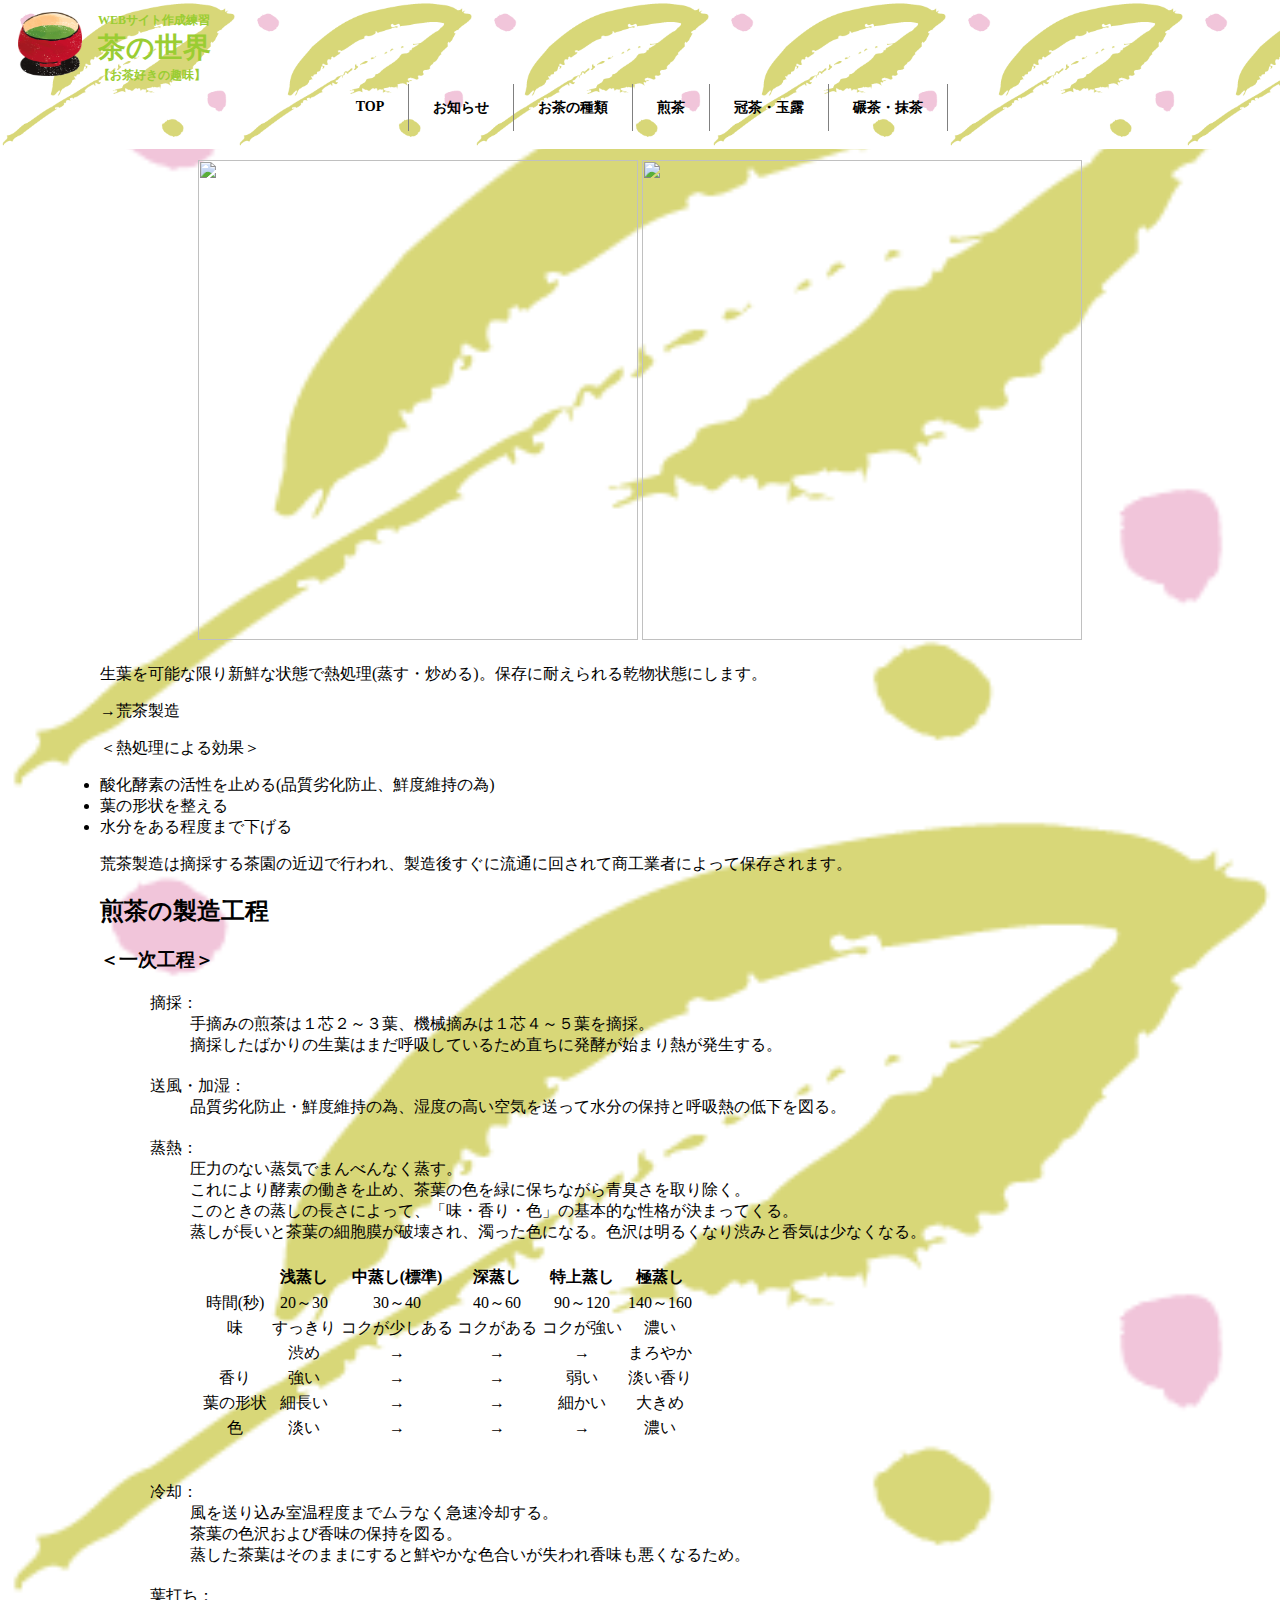
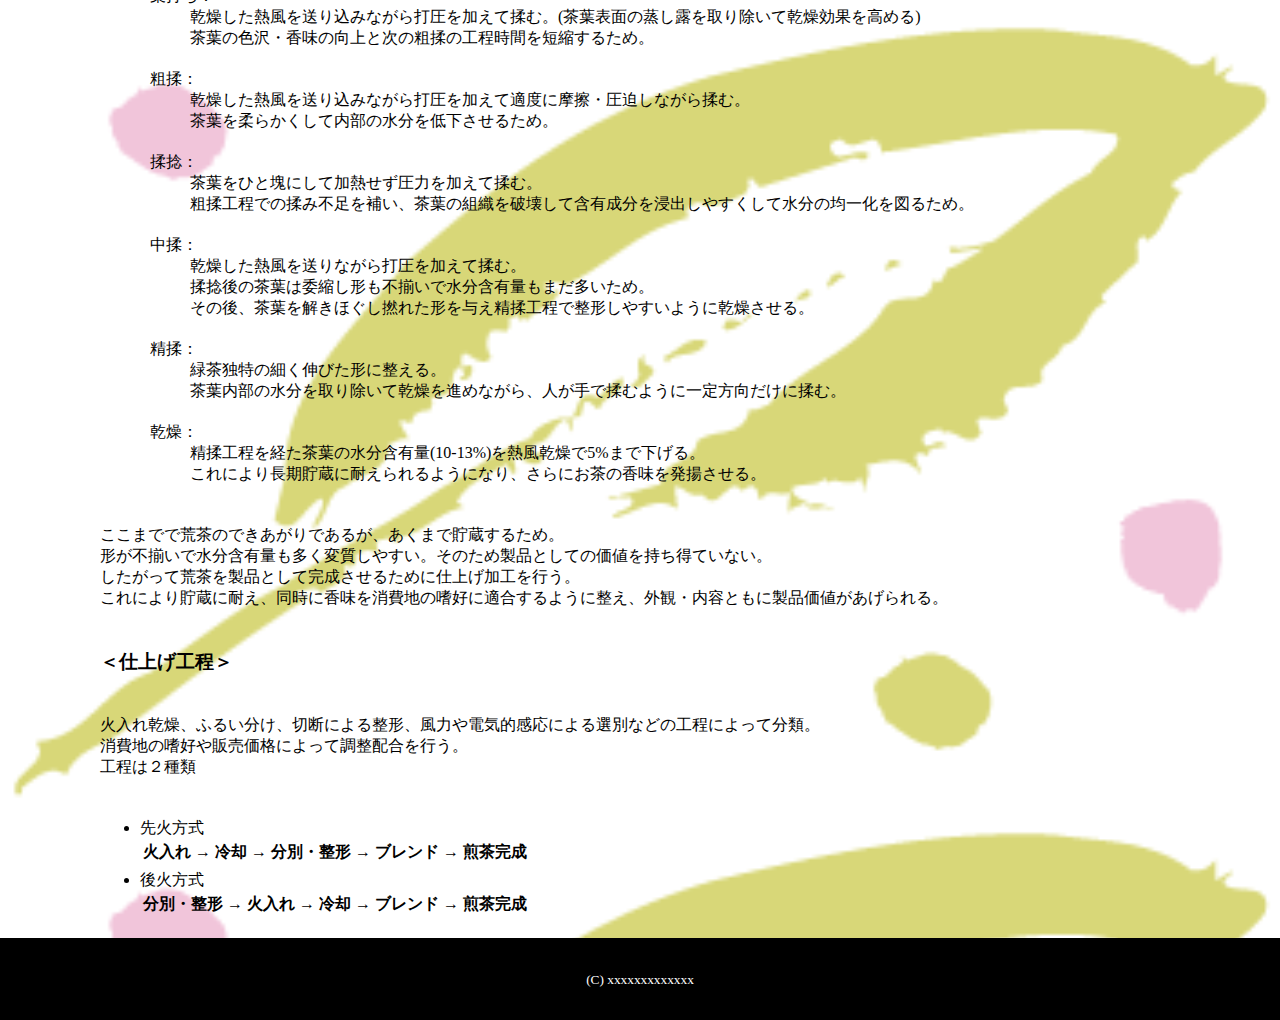
==== sencya.html @ d39575fb "initial added" ====
<!DOCTYPE html>
<html lang="ja">
<head>
  <meta charset="UTF-8">
  <meta http-equiv="X-UA-Compatible" content="IE=edge">
  <meta name="viewport" content="width=device-width, initial-scale=1.0">
  <title>煎茶 | 茶の世界</title>
  <link rel="icon" href="img/06_yunomi05.gif">
  <link rel="stylesheet" href="css/style_2.css">
  <link rel="stylesheet" href="https://fonts.googleapis.com/css2?family=Material+Symbols+Outlined:opsz,wght,FILL,GRAD@20..48,100..700,0..1,-50..200" />
</head>
<body>
  <header>
    <section class="header_1">
      <div>
        <img src="img/06_yunomi05.gif" alt="" width="64px" height="64px">
      </div>
      <div class="container_1">
        <h3 class="title_1">WEBサイト作成練習</h3>
        <h1 class="title_2">茶の世界</h1>
        <h3 class="title_3">【お茶好きの趣味】</h3>  
      </div>
      <div class="sp-menu">
        <span class="material-symbols-outlined" id="open">menu</span>
        <span class="material-symbols-outlined" id="close">close</span>
      </div>  
    </section>
    <section class="header_2">
      <div class="menu_1">
        <h3><a href="index.html">TOP</a></h3>
      </div>
      <div class="menu_1">
        <h3>お知らせ</h3>
      </div>
      <div class="menu_1">
        <h3><a href="intro.html">お茶の種類</a></h3>
      </div>
      <div class="menu_1">
        <h3><a href="sencya.html">煎茶</a></h3>
      </div>
      <div class="menu_1">
        <h3>冠茶・玉露</h3>
      </div>
      <div class="menu_1">
        <h3><a href="maccya1.html">碾茶・抹茶</a></h3>
      </div>
      <!-- <div class="menu_1">
        <h3>準備中</h3>
      </div>
      <div class="menu_1">
        <h3>準備中</h3>
      </div>
      <div class="menu_1">
        <h3>準備中</h3>
      </div> -->
    </section>
  </header>

  <section class="overlay">
    <!-- <span class="material-symbols-outlined" id="close">close</span> -->
    <div class="laymenu">
      <div>
        <ul>
          <li><a href="index.html">TOP</a></li>
          <li><a href="intro.html">お茶の種類</a></li>
          <li href="#">冠茶・玉露</li>
          <!-- <li href="#">準備中</li>
          <li href="#">準備中</li> -->
        </ul>  
      </div>
      <div>
        <ul>
          <li href="#">お知らせ</li>
          <li><a href="sencya.html">煎茶</a></li>
          <li><a href="maccya1.html">碾茶・抹茶</a></li>
          <!-- <li href="#">準備中</li>
          <li href="#">準備中</li> -->
        </ul>  
      </div>
    </div>  
  </section>

  <main>
    <div>
      <img src="img/sencya1.jpg" alt="" width="440px" height="480px">
      <img src="img/sencya_fukamushi_1.jpg" alt="" width="440px" height="480px">  
    </div>
    <section class="explain_2">
      <p>生葉を可能な限り新鮮な状態で熱処理(蒸す・炒める)。保存に耐えられる乾物状態にします。</p>
      <p>→荒茶製造</p>
      <p>＜熱処理による効果＞</p>
      <li>酸化酵素の活性を止める(品質劣化防止、鮮度維持の為)</li>
      <li>葉の形状を整える</li>
      <li>水分をある程度まで下げる</li>
      <p>荒茶製造は摘採する茶園の近辺で行われ、製造後すぐに流通に回されて商工業者によって保存されます。</p>
    </section>
    <section class="explain_1">
      <h2>煎茶の製造工程</h2>
      <h3>＜一次工程＞</h2>
      <dl>
        <dt>摘採：
        </dt>
        <dd>手摘みの煎茶は１芯２～３葉、機械摘みは１芯４～５葉を摘採。<br>摘採したばかりの生葉はまだ呼吸しているため直ちに発酵が始まり熱が発生する。</dd>
        <dt>送風・加湿：</dt>
        <dd>品質劣化防止・鮮度維持の為、湿度の高い空気を送って水分の保持と呼吸熱の低下を図る。</dd>
        <dt>蒸熱：</dt>
        <dd>圧力のない蒸気でまんべんなく蒸す。<br>
          これにより酵素の働きを止め、茶葉の色を緑に保ちながら青臭さを取り除く。<br>
          このときの蒸しの長さによって、「味・香り・色」の基本的な性格が決まってくる。<br>
          蒸しが長いと茶葉の細胞膜が破壊され、濁った色になる。色沢は明るくなり渋みと香気は少なくなる。</dd>
      </dl>
      <table class="t1">
        <thead>
          <tr>
            <th></th>
            <th>浅蒸し</th>
            <th>中蒸し(標準)</th>
            <th>深蒸し</th>
            <th>特上蒸し</th>
            <th>極蒸し</th>
          </tr>
        </thead>
        <tbody>
          <tr>
            <td>時間(秒)</td>
            <td>20～30</td>
            <td>30～40</td>
            <td>40～60</td>
            <td>90～120</td>
            <td>140～160</td>
          </tr>
          <tr>
            <td>味</td>
            <td>すっきり</td>
            <td>コクが少しある</td>
            <td>コクがある</td>
            <td>コクが強い</td>
            <td>濃い</td>
          </tr>
          <tr>
            <td></td>
            <td>渋め</td>
            <td>→</td>
            <td>→</td>
            <td>→</td>
            <td>まろやか</td>
          </tr>
          <tr>
            <td>香り</td>
            <td>強い</td>
            <td>→</td>
            <td>→</td>
            <td>弱い</td>
            <td>淡い香り</td>
          </tr>
          <tr>
            <td>葉の形状</td>
            <td>細長い</td>
            <td>→</td>
            <td>→</td>
            <td>細かい</td>
            <td>大きめ</td>
          </tr>
          <tr>
            <td>色</td>
            <td>淡い</td>
            <td>→</td>
            <td>→</td>
            <td>→</td>
            <td>濃い</td>
          </tr>
        </tbody>
      </table>
      <dl>
        <dt>冷却：
        </dt>
        <dd>風を送り込み室温程度までムラなく急速冷却する。<br>茶葉の色沢および香味の保持を図る。<br>蒸した茶葉はそのままにすると鮮やかな色合いが失われ香味も悪くなるため。</dd>
        <dt>葉打ち：</dt>
        <dd>乾燥した熱風を送り込みながら打圧を加えて揉む。(茶葉表面の蒸し露を取り除いて乾燥効果を高める) <br>茶葉の色沢・香味の向上と次の粗揉の工程時間を短縮するため。</dd>
        <dt>粗揉：</dt>
        <dd>乾燥した熱風を送り込みながら打圧を加えて適度に摩擦・圧迫しながら揉む。<br>
          茶葉を柔らかくして内部の水分を低下させるため。</dd>
        <dt>揉捻：</dt>
        <dd>茶葉をひと塊にして加熱せず圧力を加えて揉む。<br>
          粗揉工程での揉み不足を補い、茶葉の組織を破壊して含有成分を浸出しやすくして水分の均一化を図るため。</dd>
        <dt>中揉：</dt>
        <dd>乾燥した熱風を送りながら打圧を加えて揉む。<br>
          揉捻後の茶葉は委縮し形も不揃いで水分含有量もまだ多いため。<br>
          その後、茶葉を解きほぐし撚れた形を与え精揉工程で整形しやすいように乾燥させる。</dd>
        <dt>精揉：</dt>
        <dd>緑茶独特の細く伸びた形に整える。<br>
          茶葉内部の水分を取り除いて乾燥を進めながら、人が手で揉むように一定方向だけに揉む。</dd>
        <dt>乾燥：</dt>
        <dd>精揉工程を経た茶葉の水分含有量(10-13%)を熱風乾燥で5%まで下げる。<br>
          これにより長期貯蔵に耐えられるようになり、さらにお茶の香味を発揚させる。</dd>
      </dl>
      <p>ここまでで荒茶のできあがりであるが、あくまで貯蔵するため。<br>形が不揃いで水分含有量も多く変質しやすい。そのため製品としての価値を持ち得ていない。<br>したがって荒茶を製品として完成させるために仕上げ加工を行う。<br>これにより貯蔵に耐え、同時に香味を消費地の嗜好に適合するように整え、外観・内容ともに製品価値があげられる。</p>
      <h3>＜仕上げ工程＞</h3>
      <p>火入れ乾燥、ふるい分け、切断による整形、風力や電気的感応による選別などの工程によって分類。<br>消費地の嗜好や販売価格によって調整配合を行う。<br>工程は２種類</p>
      <ul>
        <li>先火方式</li>
        <table>
          <thead>
            <tr>
              <th>火入れ</th>
              <th>→</th>
              <th>冷却</th>
              <th>→</th>
              <th>分別・整形</th>
              <th>→</th>
              <th>ブレンド</th>
              <th>→</th>
              <th>煎茶完成</th>
            </tr>
          </thead>
          <tbody>
            <tr>
              <td></td>
            </tr>
          </tbody>
        </table>
        <li>後火方式</li>
        <table>
          <thead>
            <tr>
              <th>分別・整形</th>
              <th>→</th>
              <th>火入れ</th>
              <th>→</th>
              <th>冷却</th>
              <th>→</th>
              <th>ブレンド</th>
              <th>→</th>
              <th>煎茶完成</th>
            </tr>
          </thead>
          <tbody>
            <tr>
              <td></td>
            </tr>
          </tbody>
        </table>
      </ul>  
    </section>

</main>

  <nav></nav>

  <aside></aside>

  <footer>
    <small>(C) xxxxxxxxxxxxx</small>
  </footer>

  <script src="js/main_2.js"></script>

</body>
</html>
---- css/style_2.css ----
@charset "utf-8";

body{
  margin: 0;
  background-image: url(../img/06_fukamushicya2.gif);
  background-size: contain;
}

.title_1,.title_2,.title_3{
  margin: 0;
  color: yellowgreen;
}

.title_1{
  font-size: 12px;
}

.title_2{
  font-size: 28px;
}

.title_3{
  font-size: 12px;
}

header {
  width: 100%;
  padding: 12px 2px;
  position: fixed;
  box-sizing: border-box;
  background-color: white;
  background-image: url(../img/06_fukamushicya2.gif);
  background-size: contain;
}

.header_1{
  display: flex;
  gap: 16px;
  padding: 0 16px;
  /* margin-bottom: 16px; */
  /* justify-content: space-between; */
}

.sp-menu{
  margin-left: auto;
}

.sp-menu #open{
  font-size: 32px;
  line-height: 64px;
  cursor: pointer;
}

.sp-menu #open.hide {
  display: none;
}

.sp-menu #close{
  display: none;
}

.sp-menu #close.hide {
  display: block;
  font-size: 32px;
  line-height: 64px;
  cursor: pointer;
}

.header_2{
  display: flex;
  justify-content: center;
  font-size: 12px;
  /* gap: calc((100% - (64px * 8)) / 8); */
}

.menu_1{
  display: none;
}
.menu_1 a{
  /* display: inline-block; */
  text-decoration: none;
  color: inherit;
}


.menu_1:hover{
  background: yellowgreen;
  color: white;
}

/* Overlay */

.overlay{
  position: fixed;
  top: 95px;
  /* bottom: 184px; */
  bottom: 300px;
  left: 0;
  right: 0;
  /* background: rgba(255, 255, 255, 0.95); */
  background: rgba(255, 255, 255, 0.95);
  text-align: center;
  padding: 0;
  opacity: 0;
  pointer-events: none;
  transition: opacity .6s;
  z-index: 2;
  /* display: flex; */
}

.overlay.show{
  opacity: 1;
  pointer-events: auto; 
}

.overlay #close{
  position: absolute;
  top: 16px;
  right: 16px;
  font-size: 32px;
  cursor: pointer;
}

.overlay ul{
  list-style-type: none;
  margin: 0;
  padding: 0;
}

.overlay li{
  margin-top: 24px;
  opacity: 0;
  transform: translateY(16px);
  transition: opacity 0.3s, transform 0.3s;
  border-top: 1px solid lightgray;
}

.overlay.show li{
  opacity: 1;
  transform: none;
}

.overlay.show li:nth-child(1){
  transition-delay: 0.1s;
}

.overlay.show li:nth-child(2){
  transition-delay: 0.2s;
}

.overlay.show li:nth-child(3){
  transition-delay: 0.3s;
}

.overlay.show li:nth-child(4){
  transition-delay: 0.4s;
}

.overlay.show li:nth-child(5){
  transition-delay: 0.5s;
}

.laymenu{
  display: flex;
  text-align: center;
}

.laymenu div{
  flex: 1;
}

.laymenu li{
  margin: 0;
  padding: 16px 0;
  cursor: pointer;
  text-decoration: none;
  color: gray;
  transition: all .3s ease;
}

.laymenu a{
  /* display: inline-block; */
  text-decoration: none;
  color: inherit;
}

.laymenu li:hover{
  background: yellowgreen;
  color: white;
}

/* Main */

main{
  padding-top: 80px;
}

main h3{
  margin: 0;
}

.explain_1{
  margin: 0 0 0 100px;
}

.explain_1 p{
  margin: 40px 0;
}

.explain_2{
  margin: 0 0 0 100px;
}

.explain_1 dl{
  margin: 0 50px;
}

.t1{
  margin: 20px 100px;
  text-align: center;
  /* border-collapse: collapse; */
}

.t1 tr th{
  /* border: 1px solid black; */
  padding: 2px 10px;
}

.t1 tr td{
  /* border: 1px solid black; */
  padding: 2px 10pxpx;
}

.explain_1 dt{
  padding: 20px 0 0 0;
}

main div{
  flex: 1;
  margin: 20px auto ;
  text-align: center;
}

footer{
  text-align: center;
  background: black;
  color: white;
  padding: 32px 0;
} 

@media (min-width:1000px){
  main{
    padding-top: 140px;
  }
  header{
    padding: 12px 2px 2px 2px;
  }
  .header_2{
    margin-bottom: 16px;
  }
  .menu_1{
    display: block;
    cursor: pointer;
    padding: 0 24px;
    border-right: 1px solid gray;
    transition: all .5s ease;
  }
  .sp-menu{
    display: none;
  }
}
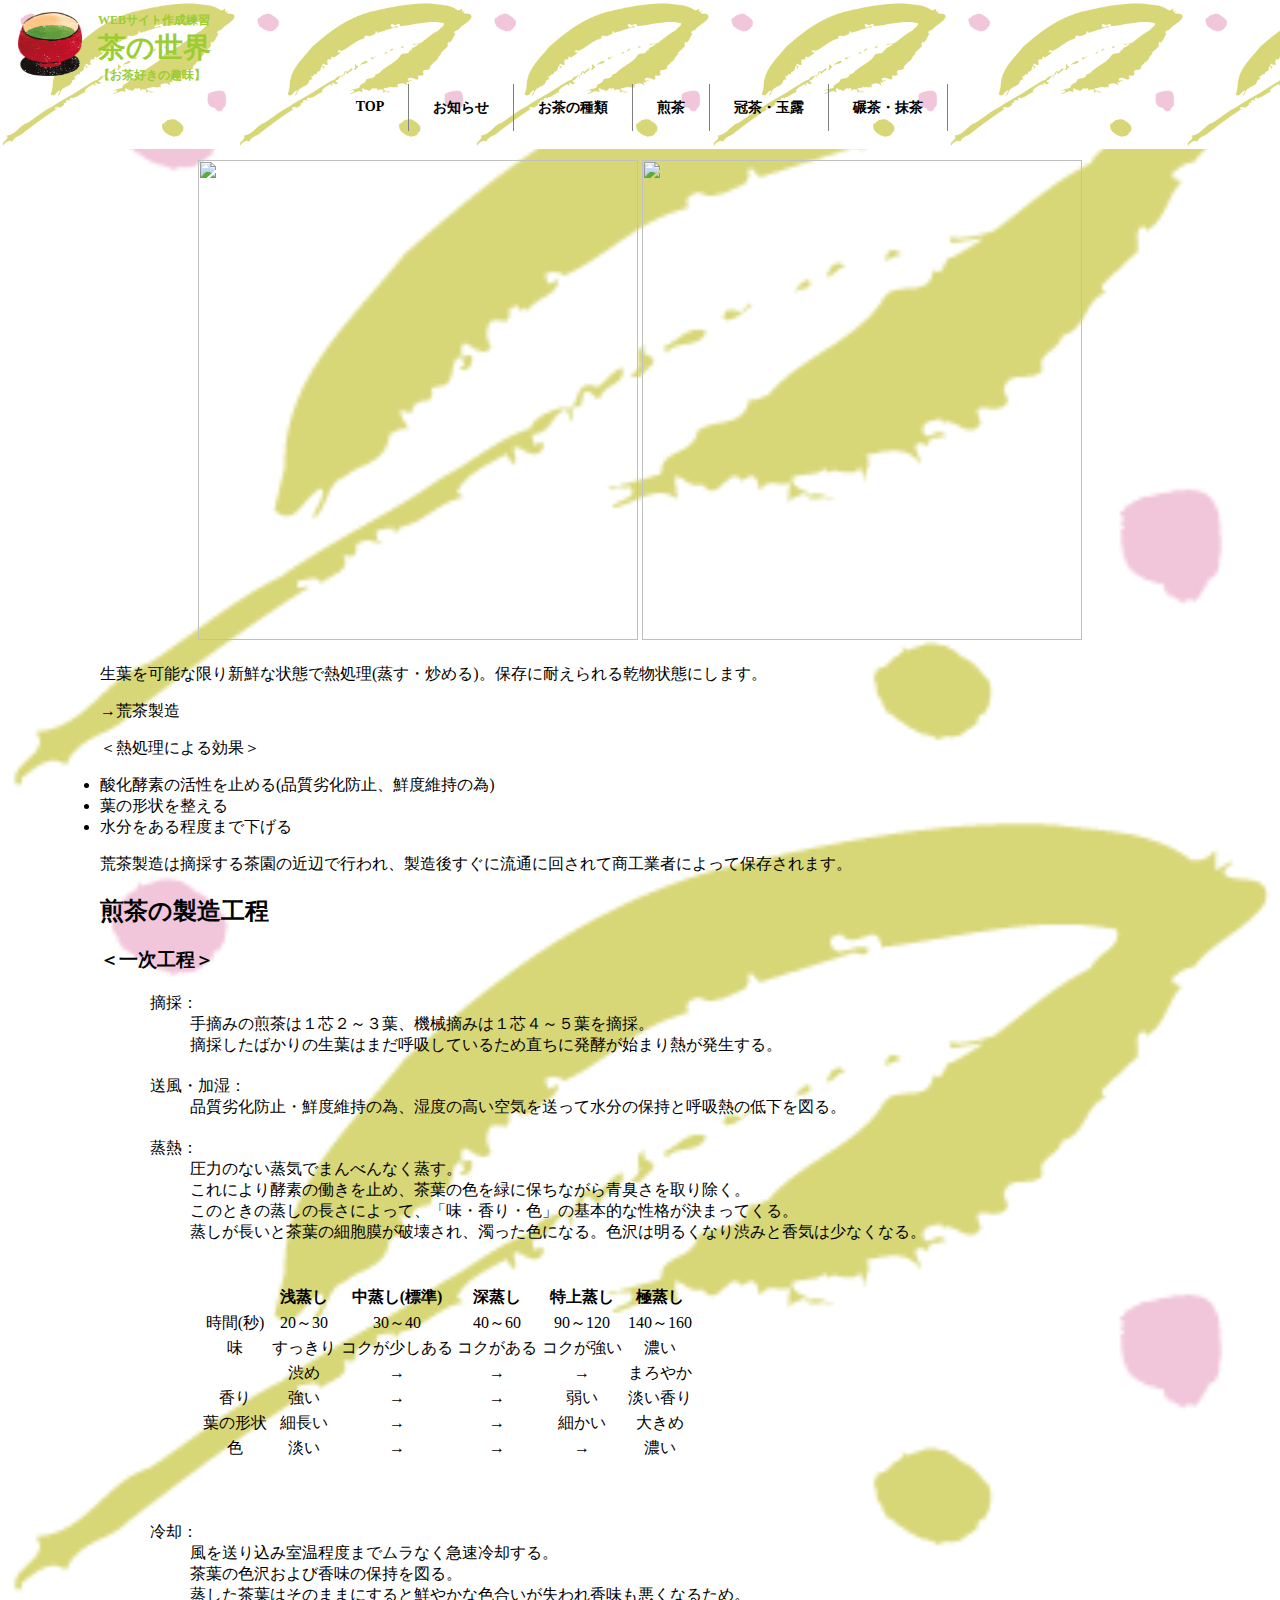
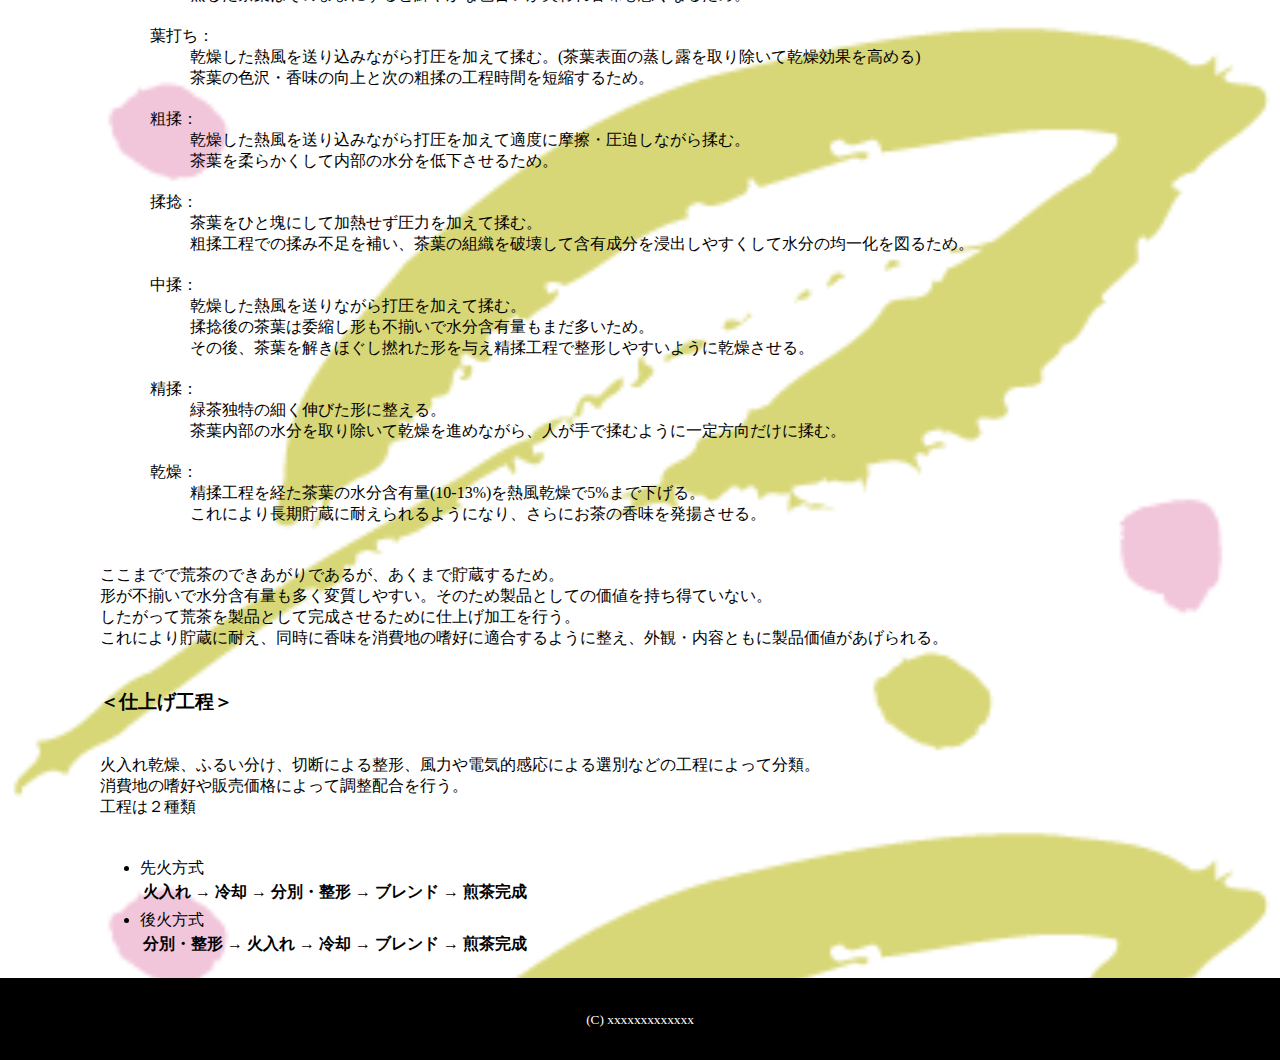
==== commit 13cc2cc6: "Add files via upload" ====
--- a/sencya.html
+++ b/sencya.html
@@ -109,68 +109,70 @@
           このときの蒸しの長さによって、「味・香り・色」の基本的な性格が決まってくる。<br>
           蒸しが長いと茶葉の細胞膜が破壊され、濁った色になる。色沢は明るくなり渋みと香気は少なくなる。</dd>
       </dl>
-      <table class="t1">
-        <thead>
-          <tr>
-            <th></th>
-            <th>浅蒸し</th>
-            <th>中蒸し(標準)</th>
-            <th>深蒸し</th>
-            <th>特上蒸し</th>
-            <th>極蒸し</th>
-          </tr>
-        </thead>
-        <tbody>
-          <tr>
-            <td>時間(秒)</td>
-            <td>20～30</td>
-            <td>30～40</td>
-            <td>40～60</td>
-            <td>90～120</td>
-            <td>140～160</td>
-          </tr>
-          <tr>
-            <td>味</td>
-            <td>すっきり</td>
-            <td>コクが少しある</td>
-            <td>コクがある</td>
-            <td>コクが強い</td>
-            <td>濃い</td>
-          </tr>
-          <tr>
-            <td></td>
-            <td>渋め</td>
-            <td>→</td>
-            <td>→</td>
-            <td>→</td>
-            <td>まろやか</td>
-          </tr>
-          <tr>
-            <td>香り</td>
-            <td>強い</td>
-            <td>→</td>
-            <td>→</td>
-            <td>弱い</td>
-            <td>淡い香り</td>
-          </tr>
-          <tr>
-            <td>葉の形状</td>
-            <td>細長い</td>
-            <td>→</td>
-            <td>→</td>
-            <td>細かい</td>
-            <td>大きめ</td>
-          </tr>
-          <tr>
-            <td>色</td>
-            <td>淡い</td>
-            <td>→</td>
-            <td>→</td>
-            <td>→</td>
-            <td>濃い</td>
-          </tr>
-        </tbody>
-      </table>
+      <div class="t1_scroll">
+        <table class="t1">
+          <thead>
+            <tr>
+              <th></th>
+              <th>浅蒸し</th>
+              <th>中蒸し(標準)</th>
+              <th>深蒸し</th>
+              <th>特上蒸し</th>
+              <th>極蒸し</th>
+            </tr>
+          </thead>
+          <tbody>
+            <tr>
+              <td>時間(秒)</td>
+              <td>20～30</td>
+              <td>30～40</td>
+              <td>40～60</td>
+              <td>90～120</td>
+              <td>140～160</td>
+            </tr>
+            <tr>
+              <td>味</td>
+              <td>すっきり</td>
+              <td>コクが少しある</td>
+              <td>コクがある</td>
+              <td>コクが強い</td>
+              <td>濃い</td>
+            </tr>
+            <tr>
+              <td></td>
+              <td>渋め</td>
+              <td>→</td>
+              <td>→</td>
+              <td>→</td>
+              <td>まろやか</td>
+            </tr>
+            <tr>
+              <td>香り</td>
+              <td>強い</td>
+              <td>→</td>
+              <td>→</td>
+              <td>弱い</td>
+              <td>淡い香り</td>
+            </tr>
+            <tr>
+              <td>葉の形状</td>
+              <td>細長い</td>
+              <td>→</td>
+              <td>→</td>
+              <td>細かい</td>
+              <td>大きめ</td>
+            </tr>
+            <tr>
+              <td>色</td>
+              <td>淡い</td>
+              <td>→</td>
+              <td>→</td>
+              <td>→</td>
+              <td>濃い</td>
+            </tr>
+          </tbody>
+        </table>  
+      </div>
       <dl>
         <dt>冷却：
         </dt>
--- a/css/style_2.css
+++ b/css/style_2.css
@@ -94,7 +94,7 @@
   position: fixed;
   top: 95px;
   /* bottom: 184px; */
-  bottom: 300px;
+  bottom: 160px;
   left: 0;
   right: 0;
   /* background: rgba(255, 255, 255, 0.95); */
@@ -200,7 +200,7 @@
 }
 
 .explain_1{
-  margin: 0 0 0 100px;
+  margin: 0 0 0 20px;
 }
 
 .explain_1 p{
@@ -208,16 +208,21 @@
 }
 
 .explain_2{
-  margin: 0 0 0 100px;
+  margin: 0 0 0 20px;
 }
 
 .explain_1 dl{
-  margin: 0 50px;
+  margin: 0 10px;
+}
+
+.t1_scroll{
+  overflow-x: auto;
 }
 
 .t1{
-  margin: 20px 100px;
-  text-align: center;
+  margin: 20px 40px;
+  text-align: center;
+  white-space: nowrap;
   /* border-collapse: collapse; */
 }
 
@@ -239,6 +244,11 @@
   flex: 1;
   margin: 20px auto ;
   text-align: center;
+}
+
+main div img{
+  /* width: 100%; */
+  object-fit: cover;
 }
 
 footer{
@@ -268,5 +278,17 @@
   .sp-menu{
     display: none;
   }
-}
-
+  .explain_1{
+    margin: 0 0 0 100px;
+  }
+  .explain_1 dl{
+    margin: 0 50px;
+  }  
+  .explain_2{
+    margin: 0 0 0 100px;
+  }
+  .t1{
+    margin: 20px 100px;
+  }  
+}
+
